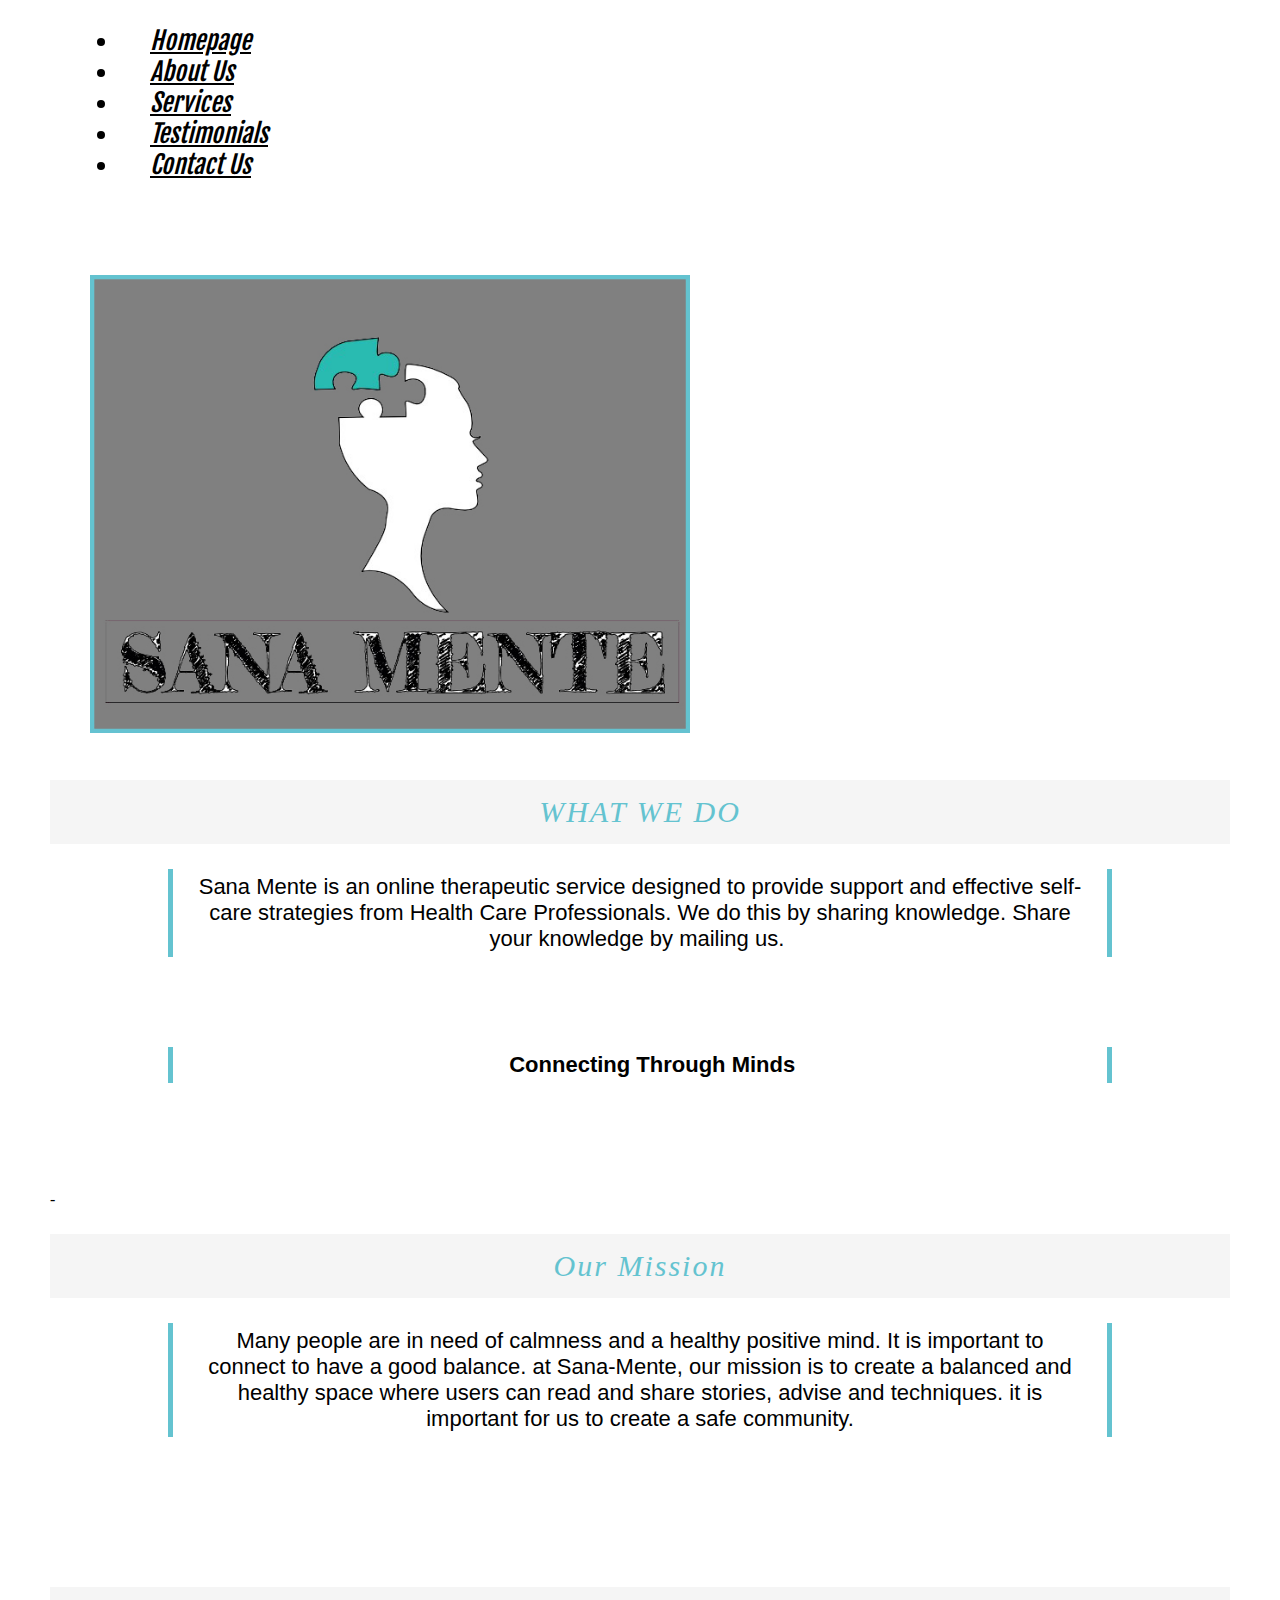
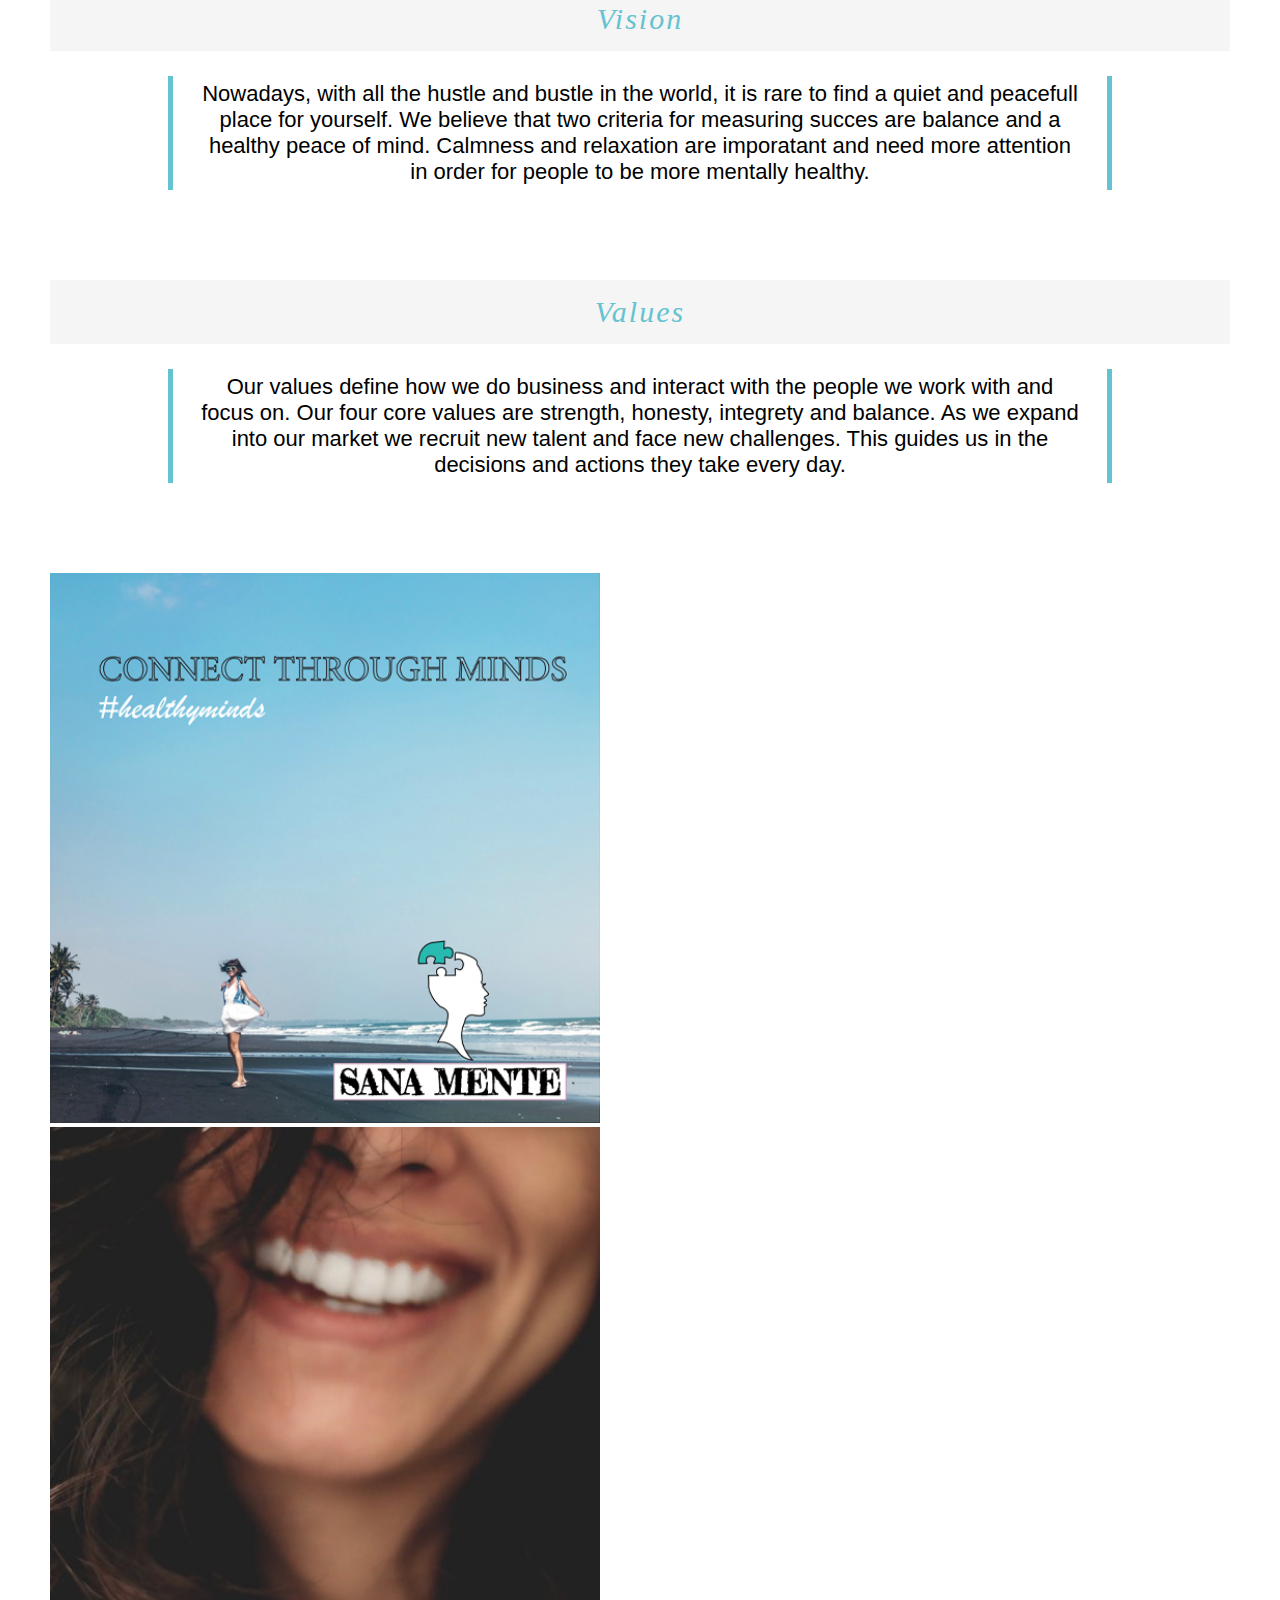
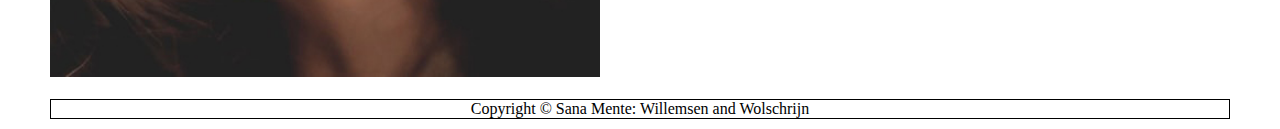
==== index.html @ 921baba2 "Sana Mente" ====
<!doctype html>
<html lang="en">
<head>
<script src="js/jquery-3.5.0.slim.min.js"></script>
    <script src="js/bootstrap.bundle.min.js"></script> 
    <meta charset="utf-8">
    <meta name="viewport" content="width=device-width, initial-scale=1, shrink-to-fit=no">
	<link rel="stylesheet" href="CSS/bootstrap.min.css">
    <link href="css/styles.css" rel="stylesheet" type="text/css"> 
	<link href="https://fonts.googleapis.com/css2?family=Fjalla+One&display=swap" rel="stylesheet">
<meta charset="utf-8">
<title>Sana Mente</title>

	</head>
<body class="body">
  <div class="container-fluid"></div>
	  <div class="row"></div>
	<div class="navbar">		  
	<nav class="col-sm-12 col-md-12 col-lg-12">
			  <ul class="nav justify-content-end">
  <li class="nav-item">
    <a class="nav-link navbar" href="Index.html">Homepage</a>
  </li>
  <li class="nav-item">
    <a href="about.html" class="navbar">About Us</a>
  </li>
<li class="nav-item">
    <a href="Services.html" class="navbar">Services</a>
  </li>
<li class="nav-item">
    <a href="testimonials.html" class="navbar">Testimonials</a>
  </li>
<li class="nav-item">
	<a class="navbar" href="Contact Us.html">Contact Us</a>
  </li>
</ul>
	</nav>
	</div>
		<br>
	<br>
<br>

<div class="container-fluid">	
		<div class="row">
	<figure class="col-lg-6 col-md-6 col-sm-6">
					 <img class="img-fluid mx-auto d-block" src="images/sana mente logo.jpg" alt="Sana Mente Logo" width="600" height="458">		  
		<br>
				  <br>
			  </figure>
			
		  <div class="col-lg-6 col-md-6 col-sm-6 col-xl-6">
			<div class="col-sm-12 col-xl-12">
	  	<h2 class="paragraph"> 
			WHAT WE DO</h2>			
			<p class="text">Sana Mente is an online therapeutic service designed to provide support and effective self-care strategies from Health Care Professionals. We do this by sharing knowledge. Share your knowledge by mailing us.&nbsp;</p>
			<p class="text">&nbsp;&nbsp; &nbsp; <strong>Connecting Through Minds&nbsp;</strong></p>
			<br>
		  </div>
		</div>
			-
		<div class="col-lg-6 col-md-6 col-sm-6 col-xl-12">
			<div class="col-sm-12 col-xl-12">
	  	<h2 class="paragraph"> 
			Our Mission</h2>			
			<p class="text">Many people are in need of calmness and a healthy positive mind. It is important to connect to have a good balance. 
			at Sana-Mente, our mission is to create a balanced and healthy space where users can read and share stories, advise and techniques. it is important for us to create a safe community.</p><br>
		  </div>
		</div>
	  </div> 		
	</div>
<br>
	<div class="container-fluid">
	  <div class="row">
		  <div class="col-md-6 col-sm-12 col-lg-6">
		  <h2 class="paragraph">Vision
			  </h2>
			   <p class="text">Nowadays, with all the hustle and bustle in the world, it is rare to find a quiet and peacefull place for yourself. We believe that two criteria for measuring succes are balance and a healthy peace of mind. Calmness and relaxation are imporatant and need more attention in order for people to be more mentally healthy.
			  </p> 
		  </div>
		 <div class="col-md-6 col-sm-12 col-lg-6">
		  <h2 class="paragraph">Values
			  </h2>  
			 <p class="text">Our values define how we do business and interact with the people we work with and focus on. Our four core values are strength, honesty, integrety and balance. As we expand into our market we recruit new talent and face new challenges. This guides us in the decisions and actions they take every day.</p>
		  </div>
	  </div>
	</div>
	<div class="container-fluid">
	<div class="row">
		<div class="col-6">
		<img src="images/Sana Mente Ad.jpg" alt="Connect Through Minds #Healthy Minds" width="550" height="550" class="img-fluid mx-auto d-block">
		</div>
		<div class="col-6">
		<img src="images/Woman Smiling.jpg" alt="Woman Smiling" width="550" height="550" class="img-fluid mx-auto d-block">
		<br>
<br>
</div>
		</div>
	</div>
</body>
	<footer class="footer">Copyright &copy; Sana Mente: Willemsen and Wolschrijn</footer>
</html>
---- css/styles.css ----
@charset "utf-8";
/* CSS Document */
.body {
	background-color: white;
	margin-left: 50px;
    margin-right: 50px;
    padding: 0;
}
.strong {
	font-family: 'Fredericka the Great', cursive;
	border-left: 5px solid #64C3D0;
	border-right: 5px solid #64C3D0;
	align-content: center;
	padding-left: 95px;
	margin-left: 85px;
	margin-right: 85px;
	font-size: 30px
}
.testimonials{
margin-top: 30px;	
}

.services {
align-content: center;
margin-top: 35px;
}
.navbar {
	padding-left: 30px;
	font-size: 25px;
	color: black;
	font-style: oblique;
	font-family: 'Fjalla One', sans-serif;
}

.paragraph {
    color: #64C3D0;
	background-color: whitesmoke;
    text-align: center;
    font-family: "Avenir Next Condensed Regular";
    font-size: 30px;
    font-style: oblique;
    font-variant: normal;
    font-weight: lighter;
    letter-spacing: 2px;
	padding: 15px;
}
.mission {
    color: white;
    text-align: center;
    font-family: "Avenir Next Condensed";
    font-style: italic;
    font-variant: normal;
    font-weight: lighter;
    font-size: 23pt;
    letter-spacing: 2pt;
	margin-left: 40pt;
	margin-right:40pt;
}

.values {
    color: #64C3D0;
    font-family: "Bebas Neue";
    font-size: xx-large;
    text-align: center;
	margin-bottom: 10px;
}

.h2 {
	color: #64C3D0;
	font-family: "Bebas Neue";
	text-align:center;
	font-size: 40px;
	font-style: oblique;
	background-color: black; 
	margin: 35px;
}


.paragraph2 {
    color: #64C3D0;
    background-color: whitesmoke;
	font-family: "Bebas Neue";
    text-align: center;
    font-size: 30px;
	margin-top: 80px;
	font-style: italic; 
	padding: 15px; 
	letter-spacing: 2px;
}

.paragraph3 {
    color: black;
    margin-left: 29px;
    margin-right: 29px;
	
}

.paragraph4 {
    color: #64C3D0;
    font-family: "Bebas Neue";
	margin-left: 29px;
	margin-right:29px;
}

.h3 {
    text-align: center;
    color: #64C3D0;
    font-family: "Bebas Neue";
    font-size: xx-large;
}
.h4 {
    text-align: center;
    color: #FFFFFF;
    font-family: "Bebas Neue";
    font-size: xx-large;
}

.list {
    color: white;
    text-align: center;
    font-size: 22pt;
    font-family: "Avenir Next Condensed";
    font-weight: lighter;
    text-decoration: none;
    font-variant: normal;
    font-style: normal;
}

.paragraph5 {
    color: #64C3D0;
    font-family: "Bebas Neue";
    text-align: center;
    font-size: 24pt;
}

.logo1 {
	float: left;
	margin-left: 300px;
}

.logo2 {
	float: right;
	margin-right: 300px;
}
.label {
	color: #ffffff;
	font-family: "Bebas Neue";
	font-size: large;
}
.subtitle {
    color: #64C3D0;
    font-family: "Bebas Neue";
    text-align: center;
    font-size: medium;
}
.maps {
	width: 100%
}

.article {
font-family: "Bebas Neue";
font-size: 20px; 
border-top: 5px solid 

}

.photo{
	position:center;
	margin-left:auto;
	margin-right:auto;
	display:block;
	width: 45%;
	margin-bottom:3px;
	margin-top:2%;
}

.h4{
	text-align: center;
    color: White;
    font-family: "Bebas Neue";
    font-size: xx-large;
}

.text{
	margin-left:10%;
	margin-right:10%;
	text-align: center;
	margin-top:1%;
	color: black;
	font-size: 22px;
	font-family: 'Oswald', sans-serif;
	margin-bottom:90px;
	border-left: 5px solid #64C3D0;
	border-right: 5px solid #64C3D0;
	padding: 5px;
	padding-left: 25px;
	padding-right: 25px; 
}

.jona{
align-items: "center";
margin-top: 40px;
margin-left: 70px;
padding-bottom: 20px;
}

.donja{
align-items: "center";
margin-top: 40px;
margin-left: 70px;
padding-bottom: 20px;
}
.phototext{ 
	color:white;
	text-align:center;
	font-family: 'Oswald', sans-serif;
	margin-bottom:25px;
}

.textdes{
		margin-left:20%;
	margin-right:20%;
	margin-top:1%;
	color:#64C3D0;
	font-family: 'Oswald', sans-serif;
	margin-bottom:0px;
	text-align:center;
}


.margins4 {
    margin-bottom: 25px;	
}

.price {
	text-align: center;
    color: #00000;
    font-family: "Bebas Neue";
    font-size: 2rem;
}
.title3 {
	text-align: center;
    color: #64C3D0;
    font-family: "Bebas Neue";
    font-size: 2rem;
}
.paragraph6 {
    color: #101010;
    text-align: center;
    margin-left: 20px;
    margin-right: 20px;
}

.h4 {
	text-align: center;
    color: #ffffff;
    font-family: "Bebas Neue";
    font-size: xx-large;
}
.line {
    border-color: #65C3D0;
}
.row1 {
    margin-top: 50px;
}

.paragraph7 {
	text-align: center;
	font-family: "Bebas Neue";
	color: #64C3D0;
	font-size: 28pt;
}
.jumbotron {
background: #358CCE;
color: #FFF;
border-radius: 0px;
}
.jumbotron-sm { padding-top: 24px;
padding-bottom: 24px; }
.jumbotron small {
color: #FFF;
}
.h1 small {
font-size: 24px;
}

.contact {
color: antiquewhite	
}

.footer {
	text-align: center;
	border: solid 1px rgba(0,0,0,1.00);
	margin-bottom: 10px; 
	
}
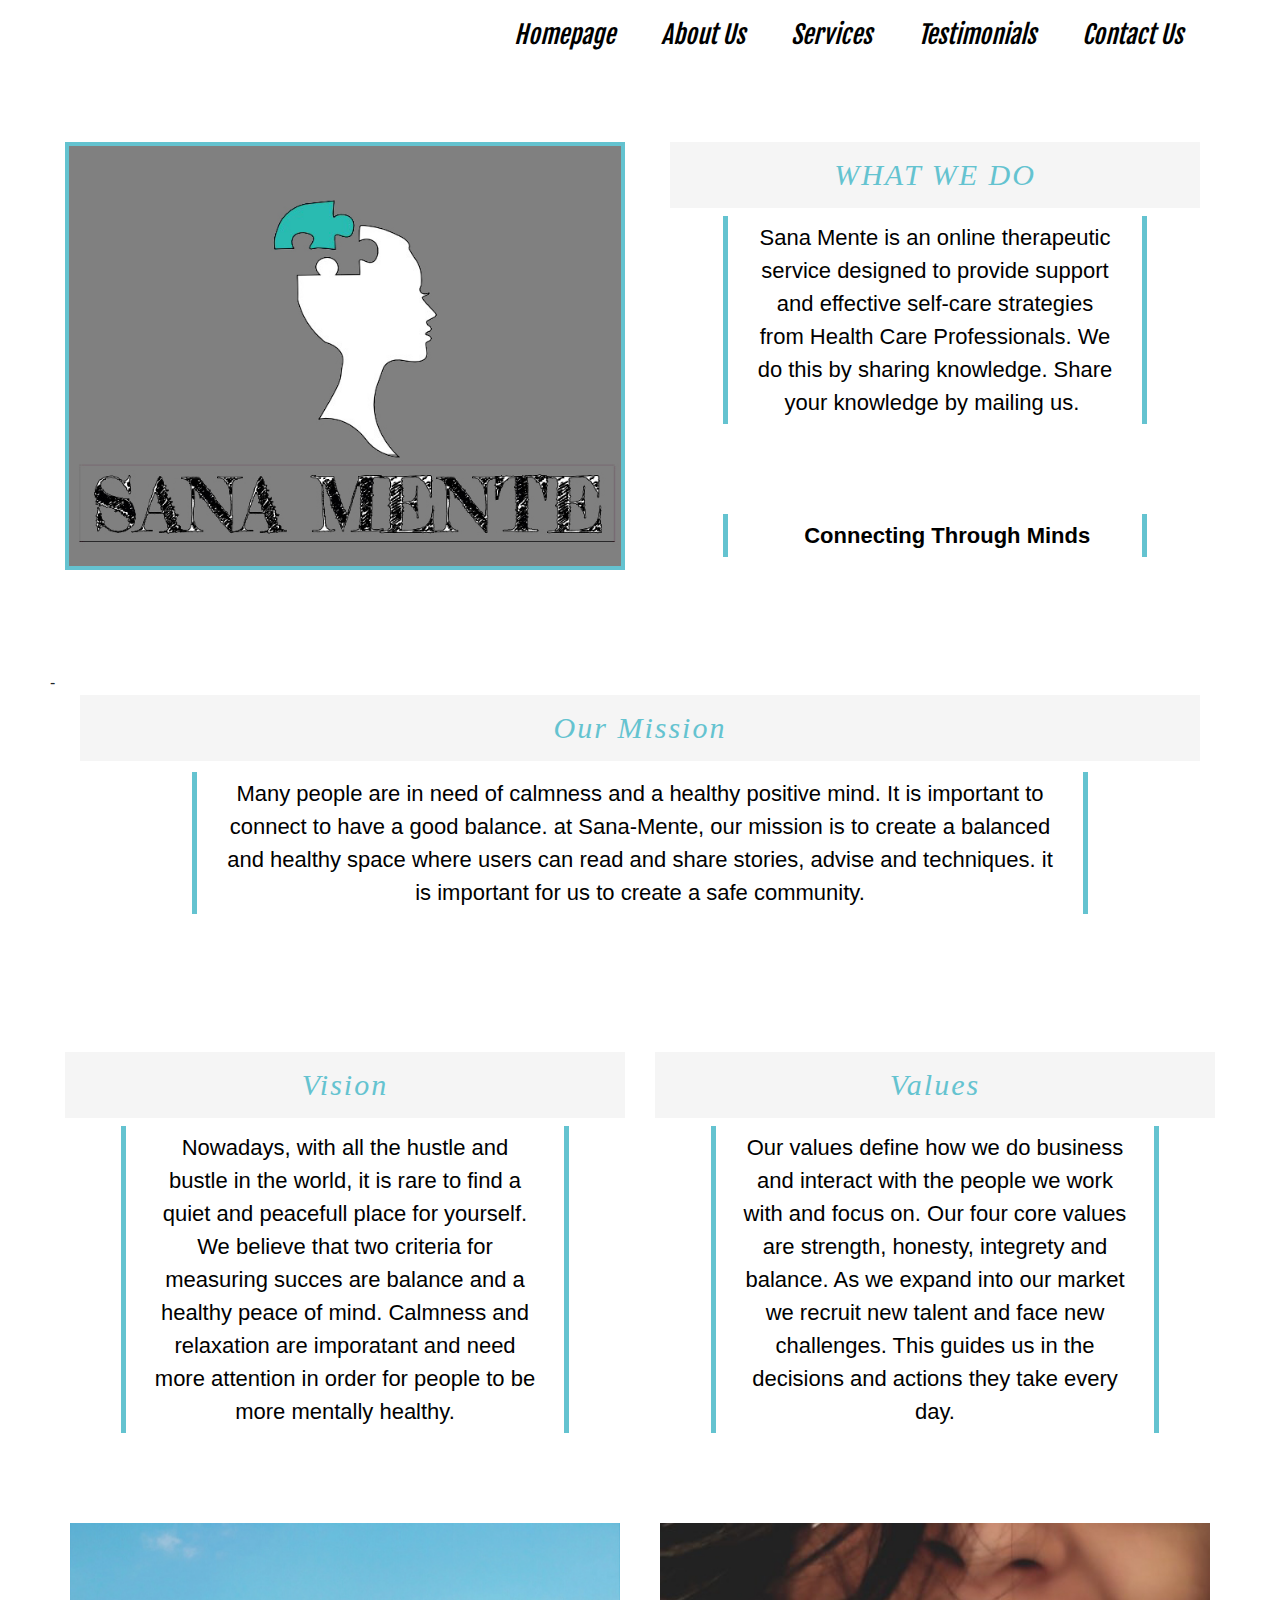
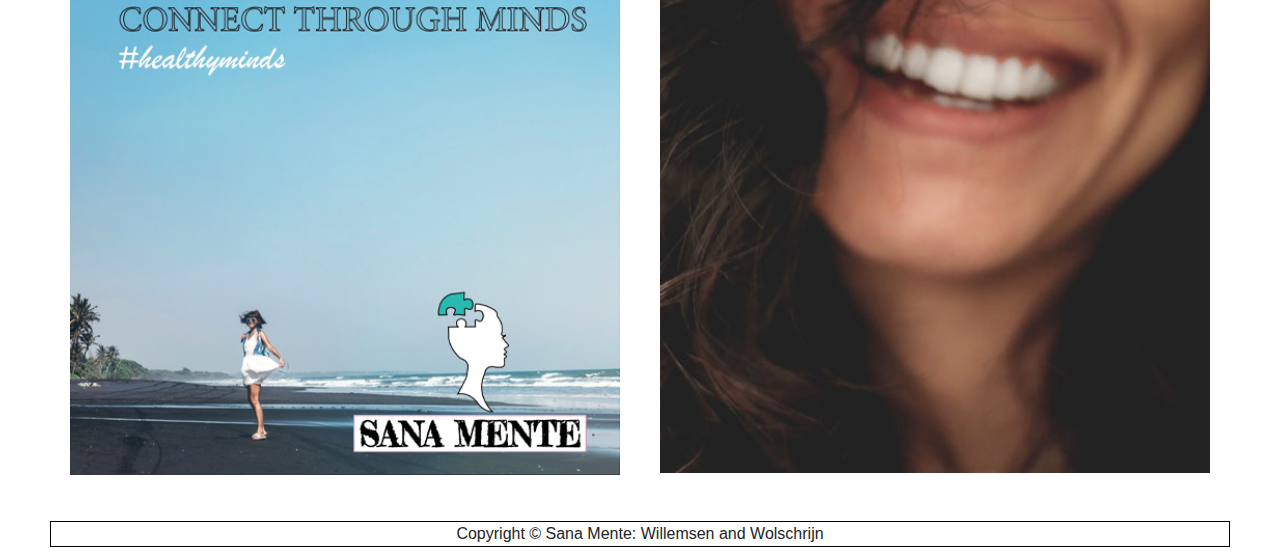
==== commit 4767433d: "Sana Mente" ====
--- a/index.html
+++ b/index.html
@@ -5,7 +5,7 @@
     <script src="js/bootstrap.bundle.min.js"></script> 
     <meta charset="utf-8">
     <meta name="viewport" content="width=device-width, initial-scale=1, shrink-to-fit=no">
-	<link rel="stylesheet" href="CSS/bootstrap.min.css">
+	<link rel="stylesheet" href="css/bootstrap.min.css">
     <link href="css/styles.css" rel="stylesheet" type="text/css"> 
 	<link href="https://fonts.googleapis.com/css2?family=Fjalla+One&display=swap" rel="stylesheet">
 <meta charset="utf-8">
@@ -19,7 +19,7 @@
 	<nav class="col-sm-12 col-md-12 col-lg-12">
 			  <ul class="nav justify-content-end">
   <li class="nav-item">
-    <a class="nav-link navbar" href="Index.html">Homepage</a>
+    <a class="nav-link navbar" href="index.html">Homepage</a>
   </li>
   <li class="nav-item">
     <a href="about.html" class="navbar">About Us</a>
@@ -28,7 +28,7 @@
     <a href="Services.html" class="navbar">Services</a>
   </li>
 <li class="nav-item">
-    <a href="testimonials.html" class="navbar">Testimonials</a>
+    <a href="Testimonials.html" class="navbar">Testimonials</a>
   </li>
 <li class="nav-item">
 	<a class="navbar" href="Contact Us.html">Contact Us</a>
